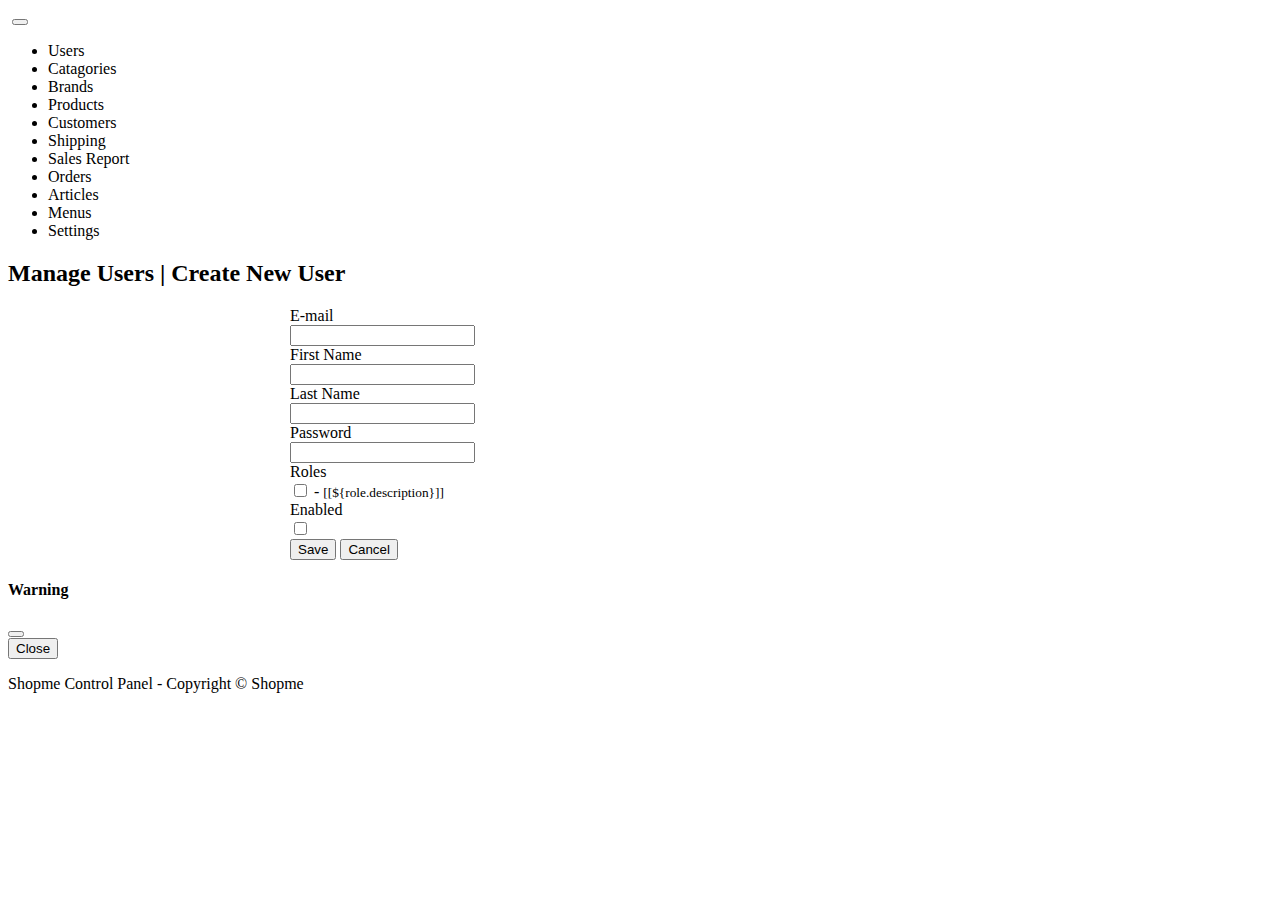
==== ShopmeWebParent/ShopmeBackend/target/classes/templates/user_form.html @ b7f858d0 "Start admin control panel" ====
<!DOCTYPE html>
<html lang="en">
<html xmlns="http://www.w3.org/1999/xhtml"
      xmlns:th="http://www.thymeleaf.org">
<head>
    <meta http-equiv="Content-Type" content="text/html; charset=utf-8">
    <meta name="viewport" content="width=device-width, initial-scale=1.0">
    <title>Create New User</title>
    <link rel="stylesheet" type="text/css" th:href="@{/webjars/bootstrap/5.2.3/css/bootstrap.min.css}">
    <script type="text/javascript" th:src="@{/webjars/jquery/3.6.4/jquery.min.js}"></script>
    <script type="text/javascript" th:src="@{/webjars/bootstrap/5.2.3/js/bootstrap.min.js}"></script>
</head>
<body>
<div class="container-fluid">
    <div>
        <nav class="navbar navbar-expand-lg bg-dark navbar-dark">
            <a class="navbar-expand" th:href="@{/}">
                <img th:src="@{/images/003 ShopmeAdminSmall.png}">
            </a>
            <button class="navbar-toggler" type="button" data-bs-toggle="collapse" data-bs-target="#topNavbar">
                <span class="navbar-toggler-icon"></span>
            </button>
            <div class="collapse navbar-collapse" id="topNavbar">
                <ul class="navbar-nav">
                    <li class="nav-item">
                        <a class="nav-link" th:href="@{/users}">Users</a>
                    </li>
                    <li class="nav-item">
                        <a class="nav-link" th:href="@{/catagories}">Catagories</a>
                    </li>
                    <li class="nav-item">
                        <a class="nav-link" th:href="@{/brands}">Brands</a>
                    </li>
                    <li class="nav-item">
                        <a class="nav-link" th:href="@{/products}">Products</a>
                    </li>
                    <li class="nav-item">
                        <a class="nav-link" th:href="@{/customers}">Customers</a>
                    </li>
                    <li class="nav-item">
                        <a class="nav-link" th:href="@{/shipping}">Shipping</a>
                    </li>
                    <li class="nav-item">
                        <a class="nav-link" th:href="@{/report}">Sales Report</a>
                    </li>
                    <li class="nav-item">
                        <a class="nav-link" th:href="@{/orders}">Orders</a>
                    </li>
                    <li class="nav-item">
                        <a class="nav-link" th:href="@{/articles}">Articles</a>
                    </li>
                    <li class="nav-item">
                        <a class="nav-link" th:href="@{/menus}">Menus</a>
                    </li>
                    <li class="nav-item">
                        <a class="nav-link" th:href="@{/settings}">Settings</a>
                    </li>
                </ul>

            </div>


        </nav>
    </div>
    <div>
        <h2>Manage Users | Create New User</h2>

    </div>
    <form th:object="${user}" th:action="@{/users/save}" method="post" style="max-width: 700px;margin: 0 auto"
          onsubmit="return checkEmailUnique(this);">
        <div class="border border-secondary rounded p-3">
            <div class="mb-3 row">
                <label class="col-sm-4 col-form-label">E-mail</label>
                <div class="col-sm-8">
                    <input type="email" class="form-control" th:field="*{email}" required minlength="8" maxlength="128">
                </div>
            </div>
            <div class="mb-3 row">
                <label class="col-sm-4 col-form-label">First Name</label>
                <div class="col-sm-8">
                    <input type="text" class="form-control" th:field="*{firstName}" required minlength="2"
                           maxlength="45">
                </div>
            </div>
            <div class="mb-3 row">
                <label class="col-sm-4 col-form-label">Last Name</label>
                <div class="col-sm-8">
                    <input type="text" class="form-control" th:field="*{lastName}" required minlength="2"
                           maxlength="45">
                </div>
            </div>
            <div class="mb-3 row">
                <label class="col-sm-4 col-form-label">Password</label>
                <div class="col-sm-8">
                    <input type="password" class="form-control" th:field="*{password}" required minlength="8"
                           maxlength="20">
                </div>
            </div>

            <div class="mb-3 row">
                <label class="col-sm-4 col-form-label">Roles</label>
                <div class="col-sm-8">
                    <th:block th:each="role:${roles}">
                        <input type="checkbox" th:field="*{roles}" th:text="${role.getName()}"
                               th:value="${role.getId()}" class="m-2">
                        - <small>[[${role.description}]]</small>
                        </br>

                    </th:block>
                </div>
            </div>
            <div class="mb-3 row">
                <label class="col-sm-4 col-form-label">Enabled</label>
                <div class="col-sm-8">
                    <input type="checkbox" th:field="*{enabled}">
                </div>
            </div>

            <div class="text-center">
                <input type="submit" value="Save" class="btn-primary btn m-3">
                <input type="button" value="Cancel" class="btn-secondary btn" id="canselButton">
            </div>
        </div>
    </form>

    <div class="modal fade text-center" id="modalDialog">
        <div class="modal-dialog">
            <div class="modal-content">
                <div class="modal-header">
                    <h4 class="modal-title" id="modalTittle">Warning</h4>
                    <button type="button" class="btn-close" data-bs-dismiss="modal" aria-label="Close"></button>
                </div>
                <div class="modal-body">
                    <span id="modalBody"></span>
                </div>
                <div class="modal-footer">
                    <button type="button" class="btn btn-danger" data-bs-dismiss="modal">Close</button>
                </div>

            </div>

        </div>

    </div>
    <div class="text-center">
        <p>Shopme Control Panel - Copyright &copy; Shopme</p>
    </div>

</div>
<script type="text/javascript">
    $(document).ready(function () {
        $("#canselButton").on("click", function () {
            window.location = "[[@{/users}]]";
        });
    });

    function checkEmailUnique(form) {
        url = "[[@{/users/check_email}]]";
        userEmail = $("#email").val();
        csrf = $("input[name = '_csrf']").val();
        params = {email: userEmail, _csrf: csrf};


        $.post(url, params, function (response) {
            if (response == "OK") {
                form.submit();
            } else if (response == "Duplicated")
                showModalDialog("Warning", "There is another user having the email " + userEmail);

        });
        return false;
    }

    function showModalDialog(title, message) {
        alert("alarm");
        $("#modalTittle").text(title);
        $("#modalBody").text(message);
        $("#modalDialog").show();

    }
</script>
</body>
</html>
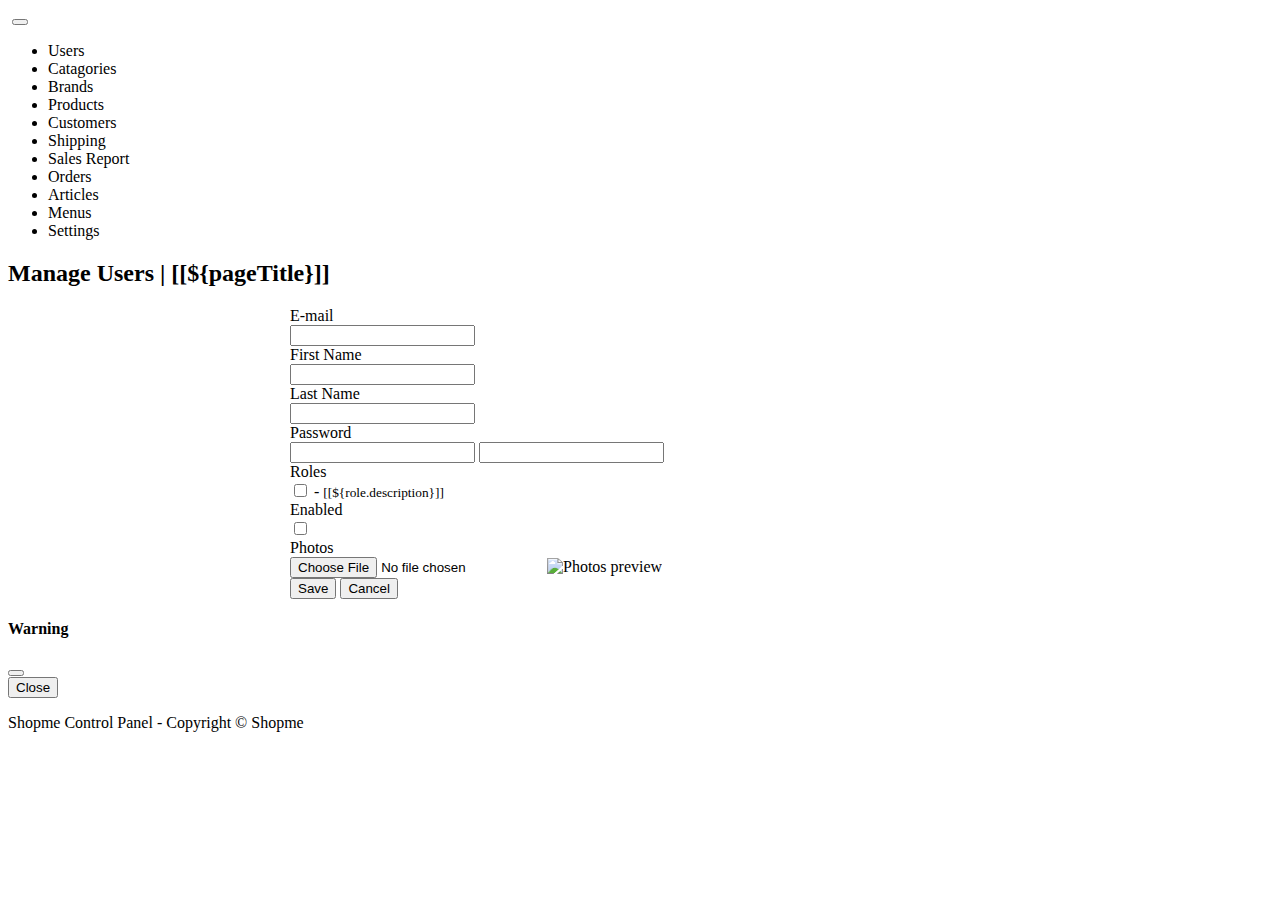
==== commit 1dac4720: "ShopMeAdminPart" ====
--- a/ShopmeWebParent/ShopmeBackend/target/classes/templates/user_form.html
+++ b/ShopmeWebParent/ShopmeBackend/target/classes/templates/user_form.html
@@ -5,7 +5,7 @@
 <head>
     <meta http-equiv="Content-Type" content="text/html; charset=utf-8">
     <meta name="viewport" content="width=device-width, initial-scale=1.0">
-    <title>Create New User</title>
+    <title>[[${pageTitle}]]</title>
     <link rel="stylesheet" type="text/css" th:href="@{/webjars/bootstrap/5.2.3/css/bootstrap.min.css}">
     <script type="text/javascript" th:src="@{/webjars/jquery/3.6.4/jquery.min.js}"></script>
     <script type="text/javascript" th:src="@{/webjars/bootstrap/5.2.3/js/bootstrap.min.js}"></script>
@@ -63,11 +63,12 @@
         </nav>
     </div>
     <div>
-        <h2>Manage Users | Create New User</h2>
+        <h2>Manage Users | [[${pageTitle}]]</h2>
 
     </div>
     <form th:object="${user}" th:action="@{/users/save}" method="post" style="max-width: 700px;margin: 0 auto"
-          onsubmit="return checkEmailUnique(this);">
+          onsubmit="return checkEmailUnique(this);" enctype="multipart/form-data" >
+        <input type="hidden" th:field="*{id}">
         <div class="border border-secondary rounded p-3">
             <div class="mb-3 row">
                 <label class="col-sm-4 col-form-label">E-mail</label>
@@ -92,7 +93,11 @@
             <div class="mb-3 row">
                 <label class="col-sm-4 col-form-label">Password</label>
                 <div class="col-sm-8">
-                    <input type="password" class="form-control" th:field="*{password}" required minlength="8"
+                    <input th:if="${user.id == null}" type="password" class="form-control"
+                           th:field="*{password}" minlength="8"
+                           maxlength="20" required>
+                    <input th:if="${user.id != null}" type="password" class="form-control"
+                           th:field="*{password}" minlength="8"
                            maxlength="20">
                 </div>
             </div>
@@ -101,8 +106,8 @@
                 <label class="col-sm-4 col-form-label">Roles</label>
                 <div class="col-sm-8">
                     <th:block th:each="role:${roles}">
-                        <input type="checkbox" th:field="*{roles}" th:text="${role.getName()}"
-                               th:value="${role.getId()}" class="m-2">
+                        <input type="checkbox" th:field="*{roles}" th:text="${role.name}"
+                               th:value="${role.id}" class="m-2">
                         - <small>[[${role.description}]]</small>
                         </br>
 
@@ -113,6 +118,15 @@
                 <label class="col-sm-4 col-form-label">Enabled</label>
                 <div class="col-sm-8">
                     <input type="checkbox" th:field="*{enabled}">
+                </div>
+            </div>
+
+            <div class="mb-3 row">
+                <label class="col-sm-4 col-form-label">Photos</label>
+                <div class="col-sm-8">
+                    <input type="hidden" th:field="*{photos}">
+                    <input class="mb-2" type="file" id="fileImage" accept="image/*" name="image"  />
+                    <img class="img-fluid" id="thumbnail" alt="Photos preview" th:src="@{${user.photosImagePath}}"/>
                 </div>
             </div>
 
@@ -152,13 +166,35 @@
         $("#canselButton").on("click", function () {
             window.location = "[[@{/users}]]";
         });
+        $("#fileImage").change(function () {
+            var fileSize = this.files[0].size;
+            if(fileSize > 1048576){
+                this.setCustomValidity("You must choose an image less tan 1Mb!");
+                this.reportValidity();
+            }
+            else{
+                this.setCustomValidity("");
+                showImageThumbnail(this);
+            }
+
+        });
     });
+
+    function showImageThumbnail(fileInput) {
+        var file = fileInput.files[0];
+        var reader = new FileReader();
+        reader.onload = function (e){
+            $("#thumbnail").attr("src",e.target.result);
+        };
+        reader.readAsDataURL(file);
+    }
 
     function checkEmailUnique(form) {
         url = "[[@{/users/check_email}]]";
         userEmail = $("#email").val();
+        userId = $("#id").val();
         csrf = $("input[name = '_csrf']").val();
-        params = {email: userEmail, _csrf: csrf};
+        params = {id: userId, email: userEmail, _csrf: csrf};
 
 
         $.post(url, params, function (response) {
@@ -166,7 +202,10 @@
                 form.submit();
             } else if (response == "Duplicated")
                 showModalDialog("Warning", "There is another user having the email " + userEmail);
-
+            else
+                showModalDialog("Error", "Unknown response from server");
+        }).fail(function () {
+            showModalDialog("Error", "No connection to server");
         });
         return false;
     }
@@ -175,7 +214,7 @@
         alert("alarm");
         $("#modalTittle").text(title);
         $("#modalBody").text(message);
-        $("#modalDialog").show();
+        $("#modalDialog").modal('show');
 
     }
 </script>
